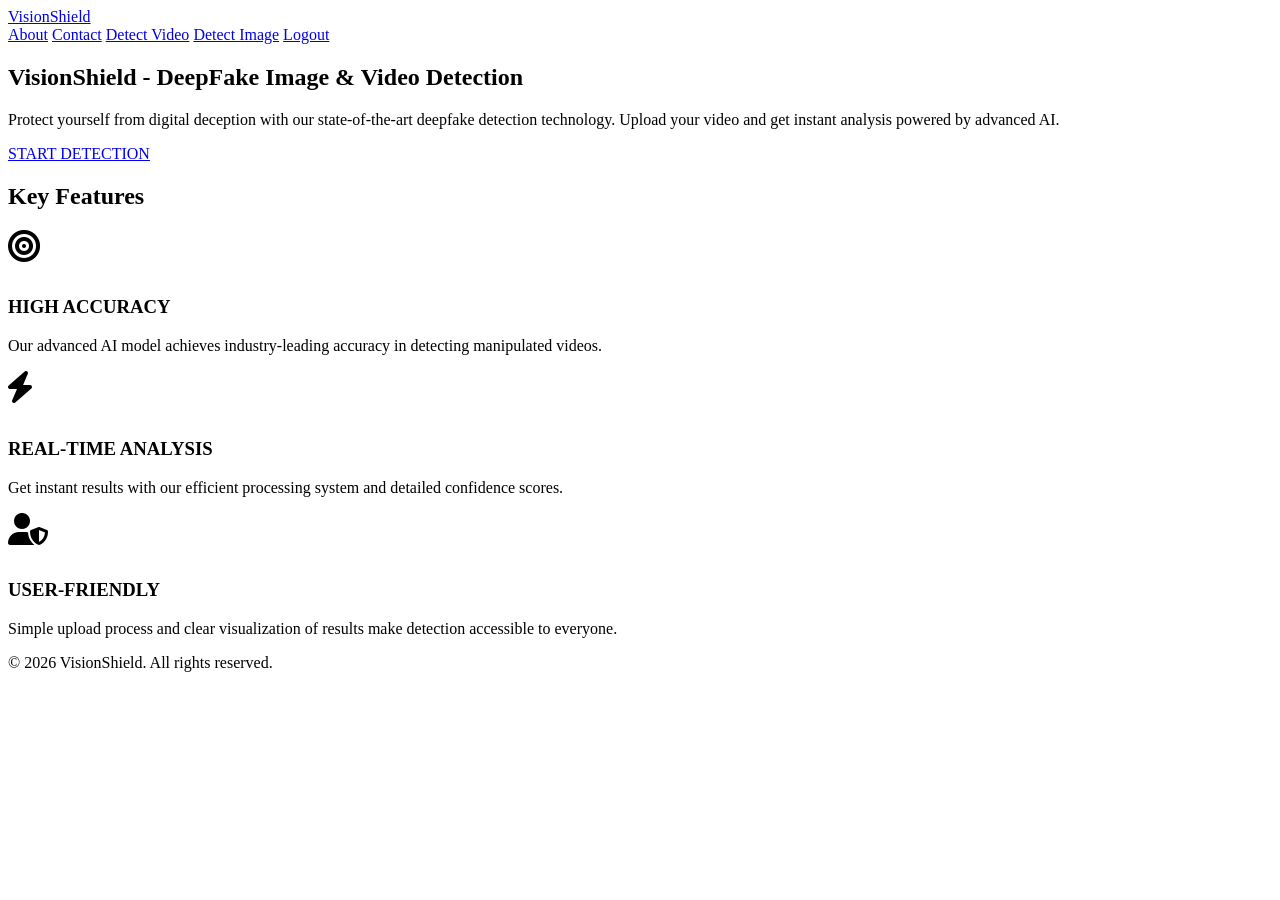
==== backend/templates/landing.html @ 2a2a0b1f "first commit" ====
<!DOCTYPE html>
<html lang="en">

<head>
    <meta charset="UTF-8">
    <meta name="viewport" content="width=device-width, initial-scale=1.0">
    <title>VisionShield - Deepfake Detection</title>
    <link rel="stylesheet" href="{{ url_for('static', filename='css/style.css') }}">
    <link href="https://cdnjs.cloudflare.com/ajax/libs/font-awesome/6.0.0/css/all.min.css" rel="stylesheet">
</head>

<body>
    <nav class="navbar">
        <a href="/" class="logo">VisionShield</a>
        <div class="nav-links">
            <a href="#">About</a>
            <a href="#">Contact</a>
            <a href="/detect">Detect Video</a>
            <a href="/detect">Detect Image</a>
            <a href="#">Logout</a>
        </div>
    </nav>

    <section class="hero">
        <h1>VisionShield - DeepFake Image & Video Detection</h1>
        <p>Protect yourself from digital deception with our state-of-the-art deepfake detection technology. Upload your
            video and get instant analysis powered by advanced AI.</p>
        <a href="/detect" class="cta-button">START DETECTION</a>
    </section>

    <section class="features">
        <h2 class="section-title">Key Features</h2>
        <div class="features-grid">
            <div class="feature-card">
                <i class="fas fa-bullseye upload-icon" style="font-size: 2rem; margin-bottom: 1rem;"></i>
                <h3>HIGH ACCURACY</h3>
                <p>Our advanced AI model achieves industry-leading accuracy in detecting manipulated videos.</p>
            </div>
            <div class="feature-card">
                <i class="fas fa-bolt upload-icon" style="font-size: 2rem; margin-bottom: 1rem;"></i>
                <h3>REAL-TIME ANALYSIS</h3>
                <p>Get instant results with our efficient processing system and detailed confidence scores.</p>
            </div>
            <div class="feature-card">
                <i class="fas fa-user-shield upload-icon" style="font-size: 2rem; margin-bottom: 1rem;"></i>
                <h3>USER-FRIENDLY</h3>
                <p>Simple upload process and clear visualization of results make detection accessible to everyone.</p>
            </div>
        </div>
    </section>

    <footer>
        <p>&copy; 2026 VisionShield. All rights reserved.</p>
    </footer>
</body>

</html>
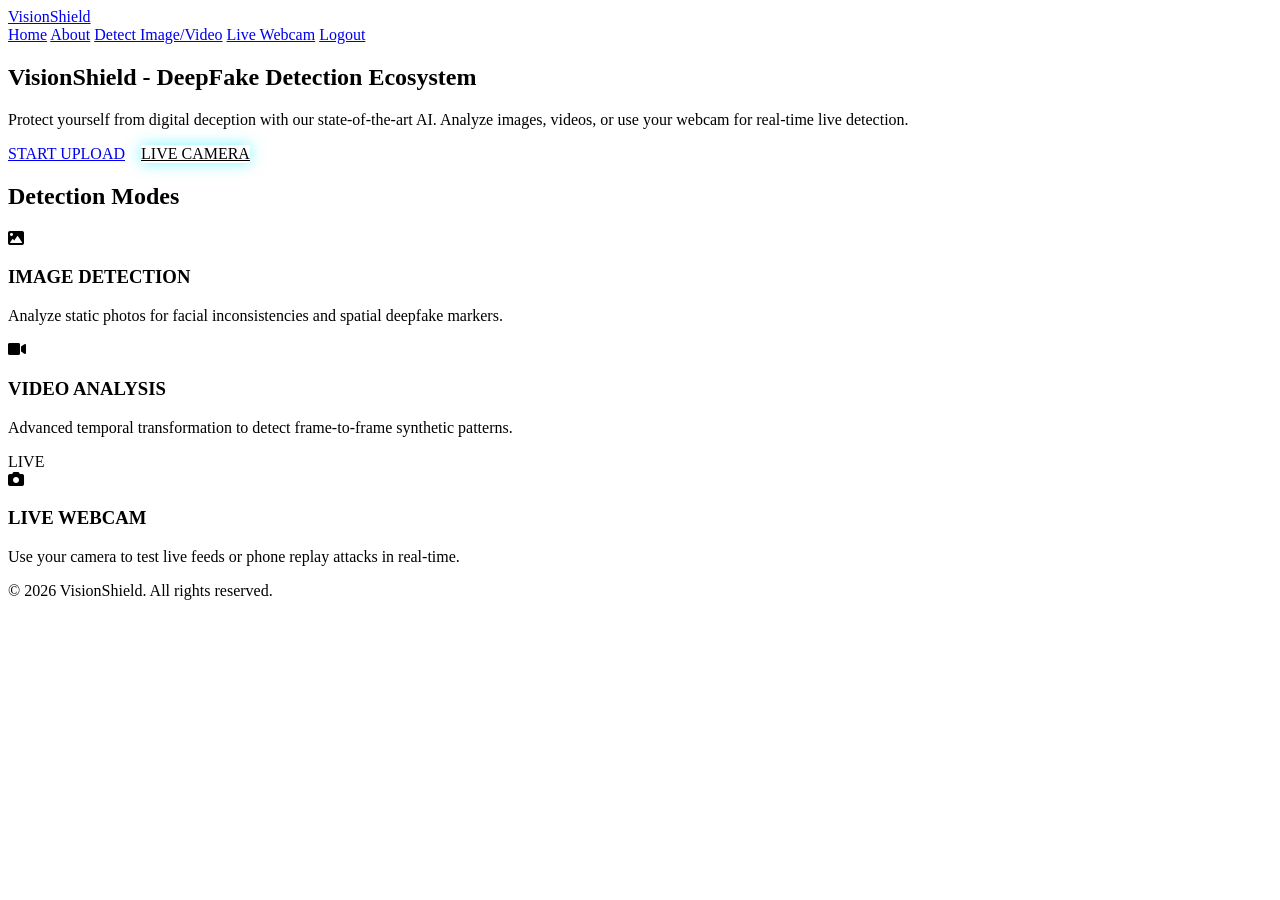
==== commit f83f8aa5: "Update landing page content" ====
--- a/backend/templates/landing.html
+++ b/backend/templates/landing.html
@@ -13,38 +13,44 @@
     <nav class="navbar">
         <a href="/" class="logo">VisionShield</a>
         <div class="nav-links">
+            <a href="/">Home</a>
             <a href="#">About</a>
-            <a href="#">Contact</a>
-            <a href="/detect">Detect Video</a>
-            <a href="/detect">Detect Image</a>
+            <a href="/detect">Detect Image/Video</a>
+            <a href="/detect?mode=live" class="active-pulse">Live Webcam</a>
             <a href="#">Logout</a>
         </div>
     </nav>
 
     <section class="hero">
-        <h1>VisionShield - DeepFake Image & Video Detection</h1>
-        <p>Protect yourself from digital deception with our state-of-the-art deepfake detection technology. Upload your
-            video and get instant analysis powered by advanced AI.</p>
-        <a href="/detect" class="cta-button">START DETECTION</a>
+        <h1>VisionShield - DeepFake Detection Ecosystem</h1>
+        <p>Protect yourself from digital deception with our state-of-the-art AI. Analyze images, videos, or use your
+            webcam for real-time live detection.</p>
+        <div style="display: flex; gap: 1rem; margin-top: 1rem;">
+            <a href="/detect" class="cta-button">START UPLOAD</a>
+            <a href="/detect?mode=live" class="cta-button"
+                style="background: var(--accent-gradient); color: #000; box-shadow: 0 0 15px rgba(0, 242, 254, 0.5);">LIVE
+                CAMERA</a>
+        </div>
     </section>
 
     <section class="features">
-        <h2 class="section-title">Key Features</h2>
+        <h2 class="section-title">Detection Modes</h2>
         <div class="features-grid">
-            <div class="feature-card">
-                <i class="fas fa-bullseye upload-icon" style="font-size: 2rem; margin-bottom: 1rem;"></i>
-                <h3>HIGH ACCURACY</h3>
-                <p>Our advanced AI model achieves industry-leading accuracy in detecting manipulated videos.</p>
+            <div class="feature-card clickable" onclick="window.location.href='/detect'">
+                <i class="fas fa-image upload-icon"></i>
+                <h3>IMAGE DETECTION</h3>
+                <p>Analyze static photos for facial inconsistencies and spatial deepfake markers.</p>
             </div>
-            <div class="feature-card">
-                <i class="fas fa-bolt upload-icon" style="font-size: 2rem; margin-bottom: 1rem;"></i>
-                <h3>REAL-TIME ANALYSIS</h3>
-                <p>Get instant results with our efficient processing system and detailed confidence scores.</p>
+            <div class="feature-card clickable" onclick="window.location.href='/detect'">
+                <i class="fas fa-video upload-icon"></i>
+                <h3>VIDEO ANALYSIS</h3>
+                <p>Advanced temporal transformation to detect frame-to-frame synthetic patterns.</p>
             </div>
-            <div class="feature-card">
-                <i class="fas fa-user-shield upload-icon" style="font-size: 2rem; margin-bottom: 1rem;"></i>
-                <h3>USER-FRIENDLY</h3>
-                <p>Simple upload process and clear visualization of results make detection accessible to everyone.</p>
+            <div class="feature-card clickable live-card" onclick="window.location.href='/detect?mode=live'">
+                <div class="live-indicator-small"><span class="pulse-dot"></span> LIVE</div>
+                <i class="fas fa-camera upload-icon"></i>
+                <h3>LIVE WEBCAM</h3>
+                <p>Use your camera to test live feeds or phone replay attacks in real-time.</p>
             </div>
         </div>
     </section>
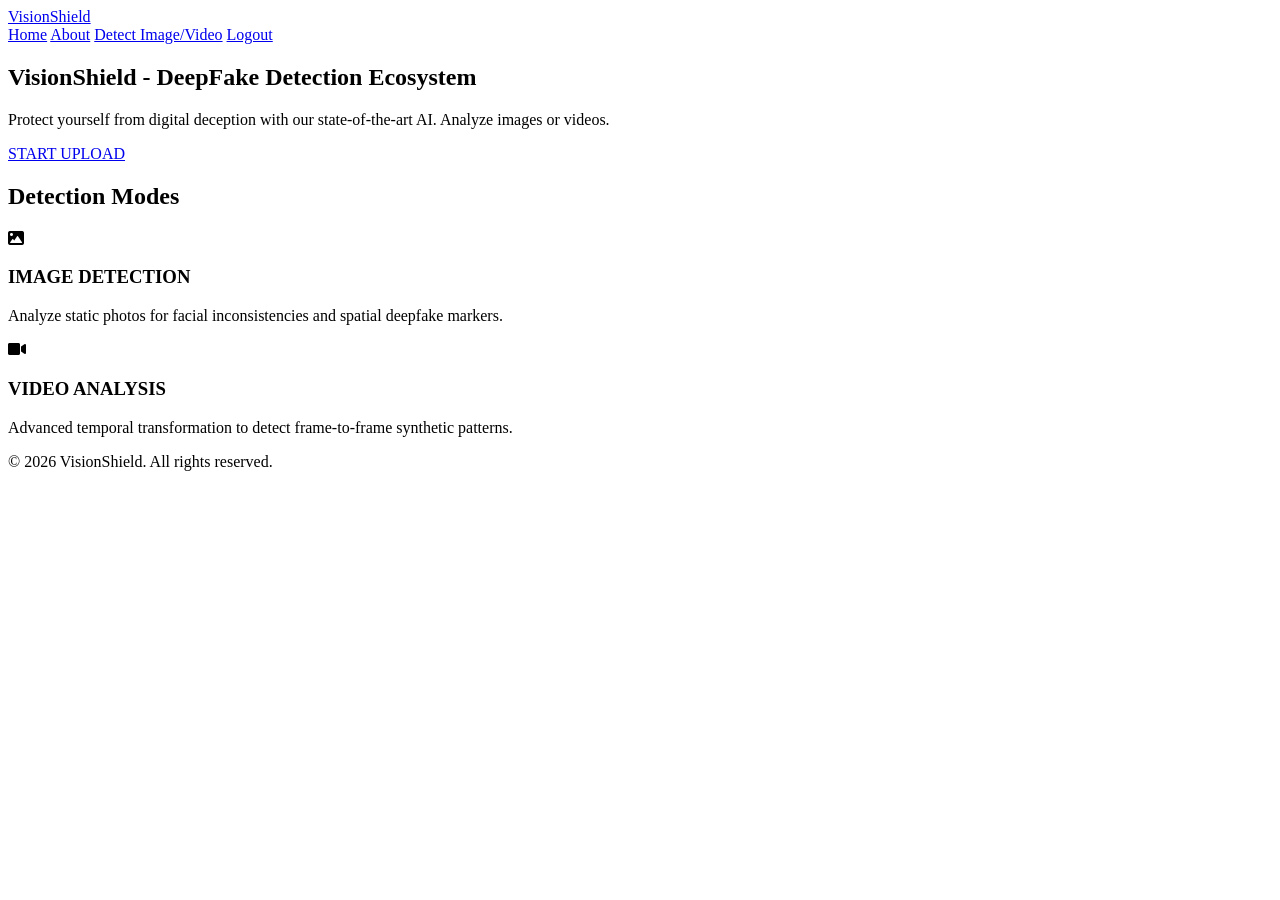
==== commit 29c38665: "Remove live webcam detection feature" ====
--- a/backend/templates/landing.html
+++ b/backend/templates/landing.html
@@ -16,20 +16,15 @@
             <a href="/">Home</a>
             <a href="#">About</a>
             <a href="/detect">Detect Image/Video</a>
-            <a href="/detect?mode=live" class="active-pulse">Live Webcam</a>
             <a href="#">Logout</a>
         </div>
     </nav>
 
     <section class="hero">
         <h1>VisionShield - DeepFake Detection Ecosystem</h1>
-        <p>Protect yourself from digital deception with our state-of-the-art AI. Analyze images, videos, or use your
-            webcam for real-time live detection.</p>
+        <p>Protect yourself from digital deception with our state-of-the-art AI. Analyze images or videos.</p>
         <div style="display: flex; gap: 1rem; margin-top: 1rem;">
             <a href="/detect" class="cta-button">START UPLOAD</a>
-            <a href="/detect?mode=live" class="cta-button"
-                style="background: var(--accent-gradient); color: #000; box-shadow: 0 0 15px rgba(0, 242, 254, 0.5);">LIVE
-                CAMERA</a>
         </div>
     </section>
 
@@ -46,12 +41,6 @@
                 <h3>VIDEO ANALYSIS</h3>
                 <p>Advanced temporal transformation to detect frame-to-frame synthetic patterns.</p>
             </div>
-            <div class="feature-card clickable live-card" onclick="window.location.href='/detect?mode=live'">
-                <div class="live-indicator-small"><span class="pulse-dot"></span> LIVE</div>
-                <i class="fas fa-camera upload-icon"></i>
-                <h3>LIVE WEBCAM</h3>
-                <p>Use your camera to test live feeds or phone replay attacks in real-time.</p>
-            </div>
         </div>
     </section>
 
